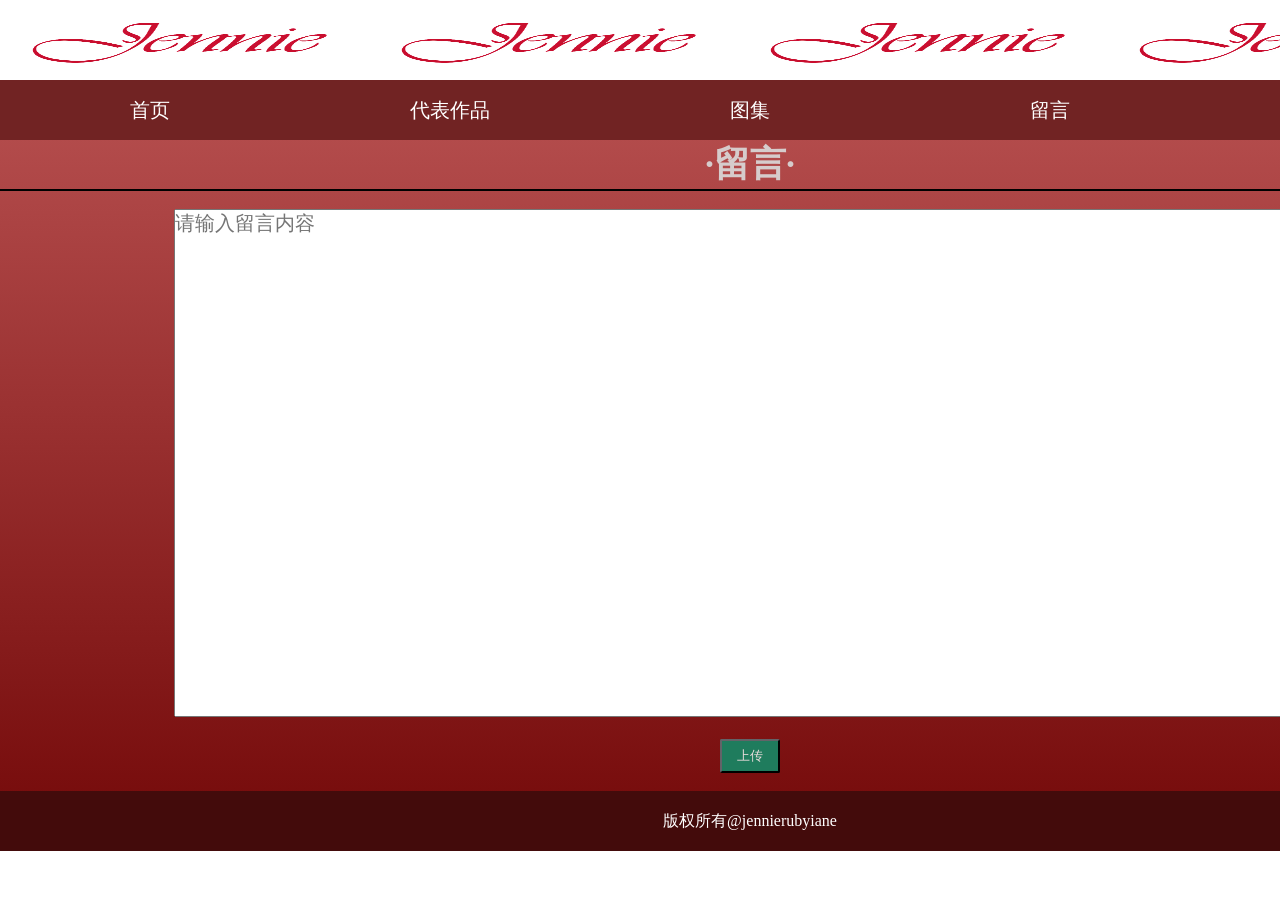
==== liuyan.html @ 85d813e0 "Add files via upload" ====
<!DOCTYPE html>
<html lang="en">
<head>
    <meta charset="UTF-8">
    <meta name="viewport" content="width=device-width, initial-scale=1.0">
    <title>留言</title>
    <link rel="stylesheet" href="./css/liuyan.css">


</head>
<body>
    <div class="main">
        <div class="logo">
            <img src="./images/logo.png" alt="">
            <img src="./images/logo.png" alt="">
            <img src="./images/logo.png" alt="">
            <img src="./images/logo.png" alt="">
        </div>
        <div class="nav">
            <ul>
                <li><a href="index.html">首页</a></li>
                <li><a href="zuopin.html">代表作品</a></li>
                <li><a href="tuji.html">图集</a></li>
                <li><a href="liuyan.html">留言</a></li>
                <li><a href="zhuce.html">注册登录</a></li>

            </ul><br><br>
        </div>
        <div class="liuyanban">
            <h1>·留言·</h1><hr color="black"><br>
            <form class="g-from">
                <!-- <label for="ly">内容：</label> -->
                <textarea  id="ly" rows="22" cols="100" placeholder="请输入留言内容"></textarea>
                <br><br>

                <button type="submit">上传</button>
        
            </form>
        </div><br>



        <div class="footer">版权所有@jennierubyiane</div>
    
</body>
</html>
---- css/liuyan.css ----
*{
    margin: auto;
    padding: 0;
    box-sizing: border-box;
    font-family: KaiTi;

}
.main{
    width: 1500px;
    height: 830px;
    background: linear-gradient(to bottom,rgb(191, 88, 88),rgb(117, 10, 10));
    margin: auto;
}
.logo{
    width: 1500px;
    height: 80px;
    background-color: white;  
}
.logo img{
    width: 365px;
    height: 80px;
}
.nav{
    margin: 0;
    width: 1500px;
    height: 60px;
    font-size: 20px;
    background-color: rgb(113, 35, 35);
}
ul{
    width: 1500px;
}
li{
    width: 300px;
    height: 60px;
    line-height: 60px;
    float: left;
    text-align: center;
    list-style: none;
}
li:hover{
    background-color: brown;
}
li a{
    text-decoration: none;
    color:white;
}
.liuyanban h1{
    font-size: 36px;
    color: #d6cccc;
    text-align: center;
}
.liuyanban{
    text-align: center;

}
.g-from label{
    font-size: 28px;
}

.g-from textarea{
    resize: vertical;
    font-size: 20px;
}
.g-from button{
    color: #eadcdc;
    border-color: rgb(19, 19, 20);
    border-radius: 2px;
    background-color: rgb(31, 124, 93);
    padding: 6px 15px;
}

.footer{
    background-color: rgb(67, 11, 11);
    color: white;
    width: 1500px;
    height: 60px;
    line-height: 60px;
    text-align: center;
}
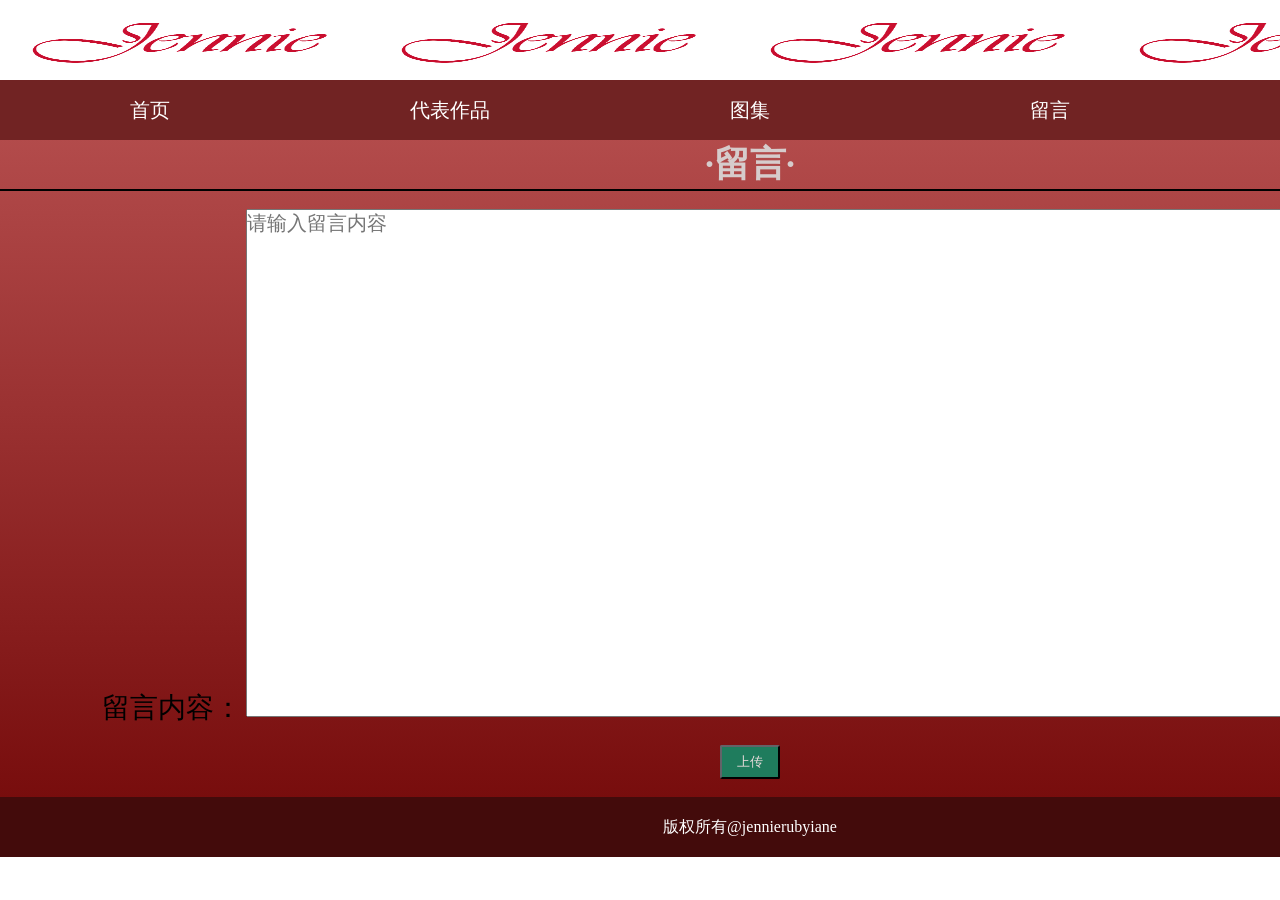
==== commit a4234cb8: "1" ====
--- a/liuyan.html
+++ b/liuyan.html
@@ -28,13 +28,13 @@
         </div>
         <div class="liuyanban">
             <h1>·留言·</h1><hr color="black"><br>
-            <form class="g-from">
-                <!-- <label for="ly">内容：</label> -->
-                <textarea  id="ly" rows="22" cols="100" placeholder="请输入留言内容"></textarea>
+            <form class="g-from" action="#" method="post">
+                <label for="ly">留言内容：</label>
+                <textarea id="ly" name="content" rows="22" cols="100" placeholder="请输入留言内容" required></textarea>
                 <br><br>
 
                 <button type="submit">上传</button>
-        
+
             </form>
         </div><br>
 
--- a/css/liuyan.css
+++ b/css/liuyan.css
@@ -1,80 +1,80 @@
-*{
-    margin: auto;
-    padding: 0;
-    box-sizing: border-box;
-    font-family: KaiTi;
-
-}
-.main{
-    width: 1500px;
-    height: 830px;
-    background: linear-gradient(to bottom,rgb(191, 88, 88),rgb(117, 10, 10));
-    margin: auto;
-}
-.logo{
-    width: 1500px;
-    height: 80px;
-    background-color: white;  
-}
-.logo img{
-    width: 365px;
-    height: 80px;
-}
-.nav{
-    margin: 0;
-    width: 1500px;
-    height: 60px;
-    font-size: 20px;
-    background-color: rgb(113, 35, 35);
-}
-ul{
-    width: 1500px;
-}
-li{
-    width: 300px;
-    height: 60px;
-    line-height: 60px;
-    float: left;
-    text-align: center;
-    list-style: none;
-}
-li:hover{
-    background-color: brown;
-}
-li a{
-    text-decoration: none;
-    color:white;
-}
-.liuyanban h1{
-    font-size: 36px;
-    color: #d6cccc;
-    text-align: center;
-}
-.liuyanban{
-    text-align: center;
-
-}
-.g-from label{
-    font-size: 28px;
-}
-
-.g-from textarea{
-    resize: vertical;
-    font-size: 20px;
-}
-.g-from button{
-    color: #eadcdc;
-    border-color: rgb(19, 19, 20);
-    border-radius: 2px;
-    background-color: rgb(31, 124, 93);
-    padding: 6px 15px;
-}
-
-.footer{
-    background-color: rgb(67, 11, 11);
-    color: white;
-    width: 1500px;
-    height: 60px;
-    line-height: 60px;
-    text-align: center;
+*{
+    margin: auto;
+    padding: 0;
+    box-sizing: border-box;
+    font-family: KaiTi;
+
+}
+.main{
+    width: 1500px;
+    height: 830px;
+    background: linear-gradient(to bottom,rgb(191, 88, 88),rgb(117, 10, 10));
+    margin: auto;
+}
+.logo{
+    width: 1500px;
+    height: 80px;
+    background-color: white;  
+}
+.logo img{
+    width: 365px;
+    height: 80px;
+}
+.nav{
+    margin: 0;
+    width: 1500px;
+    height: 60px;
+    font-size: 20px;
+    background-color: rgb(113, 35, 35);
+}
+ul{
+    width: 1500px;
+}
+li{
+    width: 300px;
+    height: 60px;
+    line-height: 60px;
+    float: left;
+    text-align: center;
+    list-style: none;
+}
+li:hover{
+    background-color: brown;
+}
+li a{
+    text-decoration: none;
+    color:white;
+}
+.liuyanban h1{
+    font-size: 36px;
+    color: #d6cccc;
+    text-align: center;
+}
+.liuyanban{
+    text-align: center;
+
+}
+.g-from label{
+    font-size: 28px;
+}
+
+.g-from textarea{
+    resize: vertical;
+    font-size: 20px;
+}
+.g-from button{
+    color: #eadcdc;
+    border-color: rgb(19, 19, 20);
+    border-radius: 2px;
+    background-color: rgb(31, 124, 93);
+    padding: 6px 15px;
+}
+
+.footer{
+    background-color: rgb(67, 11, 11);
+    color: white;
+    width: 1500px;
+    height: 60px;
+    line-height: 60px;
+    text-align: center;
 }
